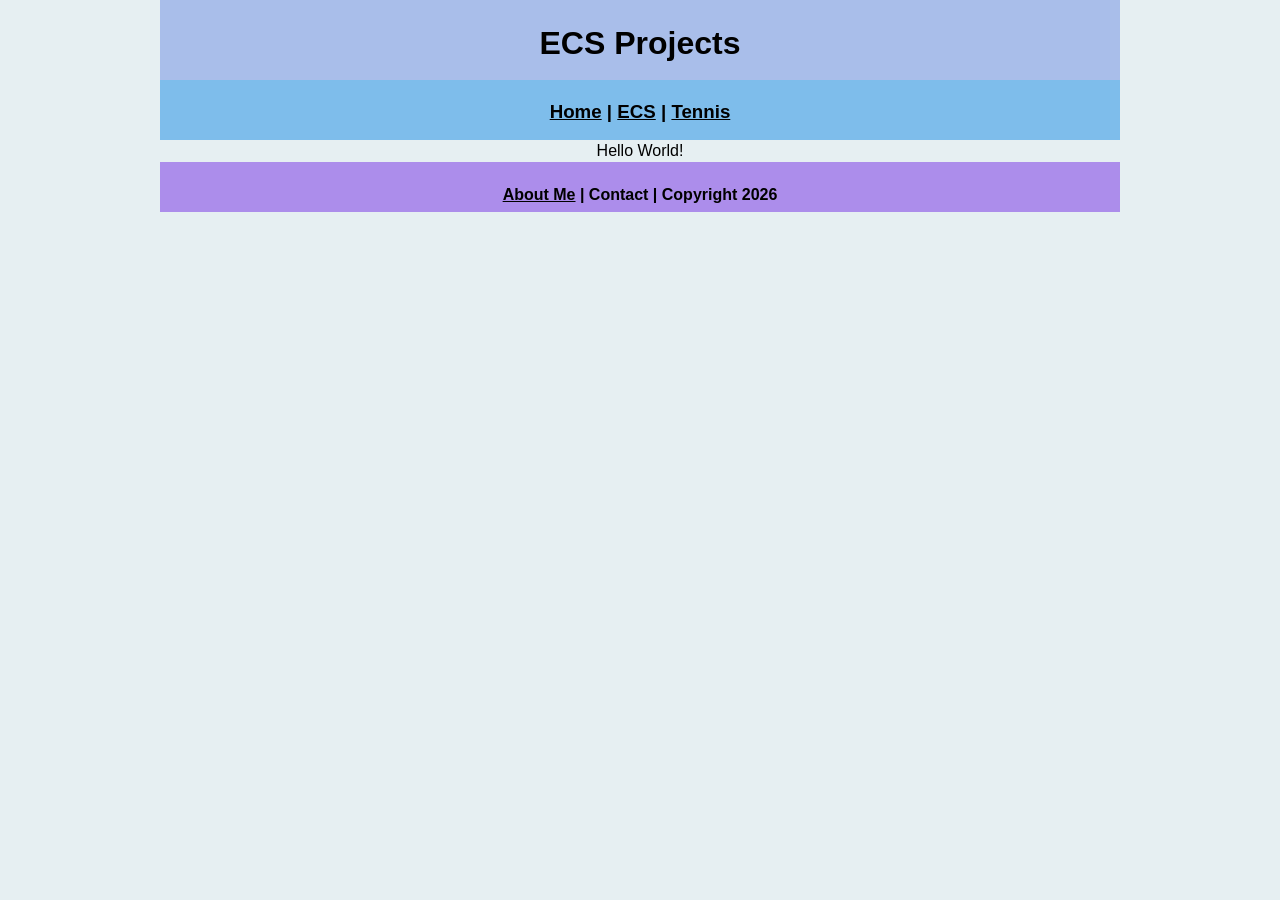
==== ECS/index.html @ d630a081 "Update index.html" ====
<!DOCTYPE html>
<html class="homePage">
<head>
	<!-- This is a comment! Text here will be ignored by the browser. -->
	<meta charset="UTF-8">
	<title>ECS Projects</title>
	<link href="../myCSS.css" rel="stylesheet" type="text/css">
</head>
<body>
<div class="container">
  <div class="header">
  	<h1>ECS Projects</h1>
  </div>
  <div class="nav">
    <h3> <a href="../index.html">Home</a> | <a href="index.html">ECS</a> | <a href="../tennis/index.html">Tennis</a> </h3>
  </div>
  <div class="content">Hello World!</div>
  <div class="footer">
    <h4> <a href="../aboutme.html">About Me</a> | Contact | Copyright 2026</h4>
  </div>
</div>
</body>
</html>
---- myCSS.css ----
@charset "UTF-8";
/* This is a comment! Text here will be ignored by the browser. */
body {
	margin: 0 auto;
	font: 100%/1.4 Verdana, Arial, Helvetica, sans-serif;
}
.homePage {
	background: #E6EFF2;
}
.container {
	width: 960px;
	margin: 0 auto;
}
.header {
	background: #A9BEEA;
	text-align: center;
	margin: 0px;
	padding: 5;
	float: left;
	width: 100%;
	height: 80px;
	
}
.nav {
	background: #7EBDEB;
	margin: 0px;
	padding: 5;
	float: left;
	width: 100%;
	height: 60px;
	text-align: center;
}
.content {
	background: #DAESEA;
	margin: 0px;
	float: left;
	width: 100%;
	text-align: center;
}
.footer {
	background: #AC8DEB;
	margin: 0px;
	float: left;
	width: 100%;
	height: 50px;
	text-align: center;
}
a:link {
     color: #000000;
}
a:visited {
     color: #000000;
}
a:hover, a:active, a:focus { 
     text-decoration: underline;
}
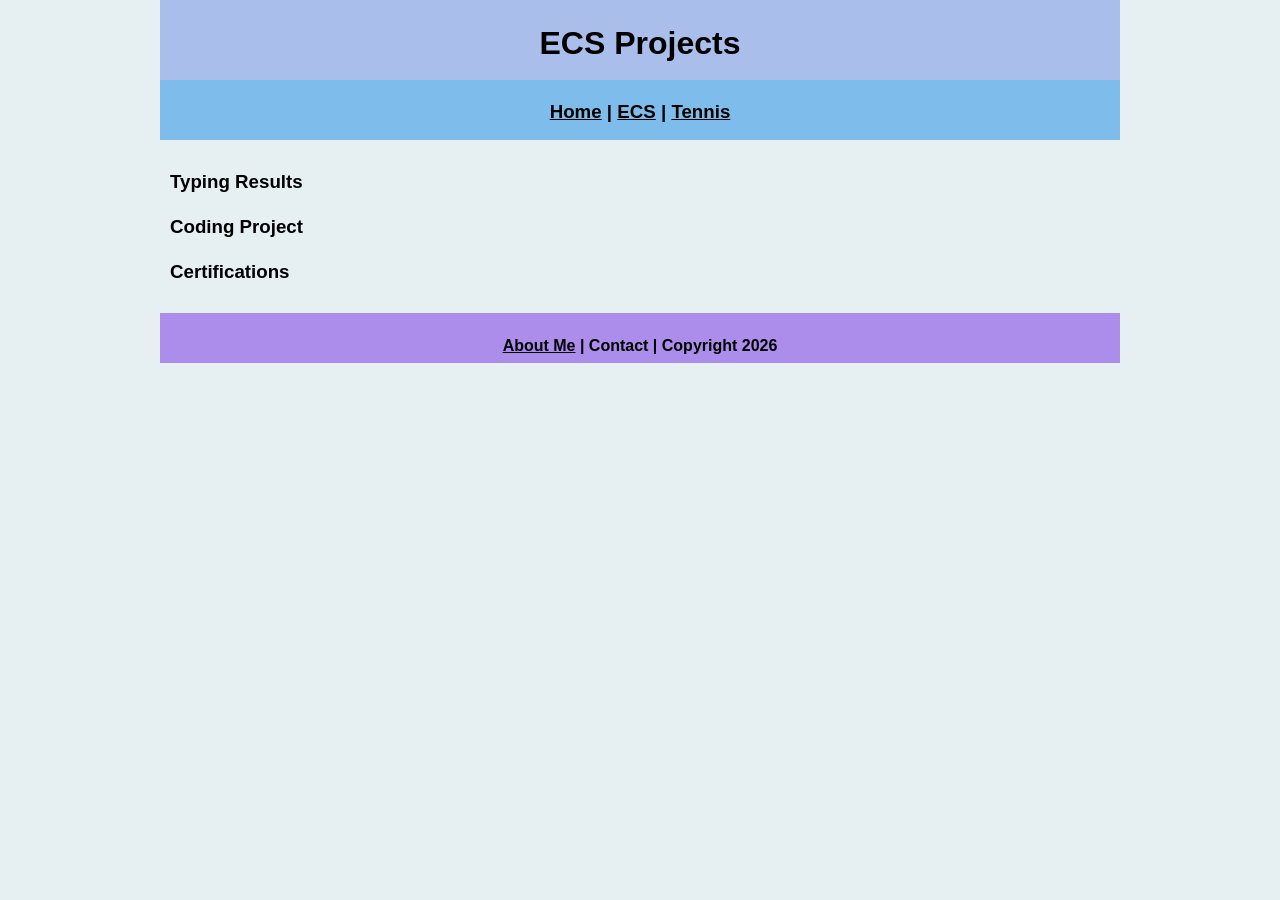
==== commit d8a8e45f: "Update index.html" ====
--- a/ECS/index.html
+++ b/ECS/index.html
@@ -14,7 +14,15 @@
   <div class="nav">
     <h3> <a href="../index.html">Home</a> | <a href="index.html">ECS</a> | <a href="../tennis/index.html">Tennis</a> </h3>
   </div>
-  <div class="content">Hello World!</div>
+  <div class="content">
+	  <h3>Typing Results</h3>
+	  
+	  <h3>Coding Project</h3>
+	  
+	  <h3>Certifications</h3>
+
+	  
+  </div>
   <div class="footer">
     <h4> <a href="../aboutme.html">About Me</a> | Contact | Copyright 2026</h4>
   </div>
--- a/myCSS.css
+++ b/myCSS.css
@@ -32,10 +32,10 @@
 }
 .content {
 	background: #DAESEA;
-	margin: 0px;
+	margin: 10px;
 	float: left;
 	width: 100%;
-	text-align: center;
+	text-align: left;
 }
 .footer {
 	background: #AC8DEB;
@@ -54,3 +54,7 @@
 a:hover, a:active, a:focus { 
      text-decoration: underline;
 }
+.amh {
+	color: #EADADE
+	font-family: "Georgia", serif
+}
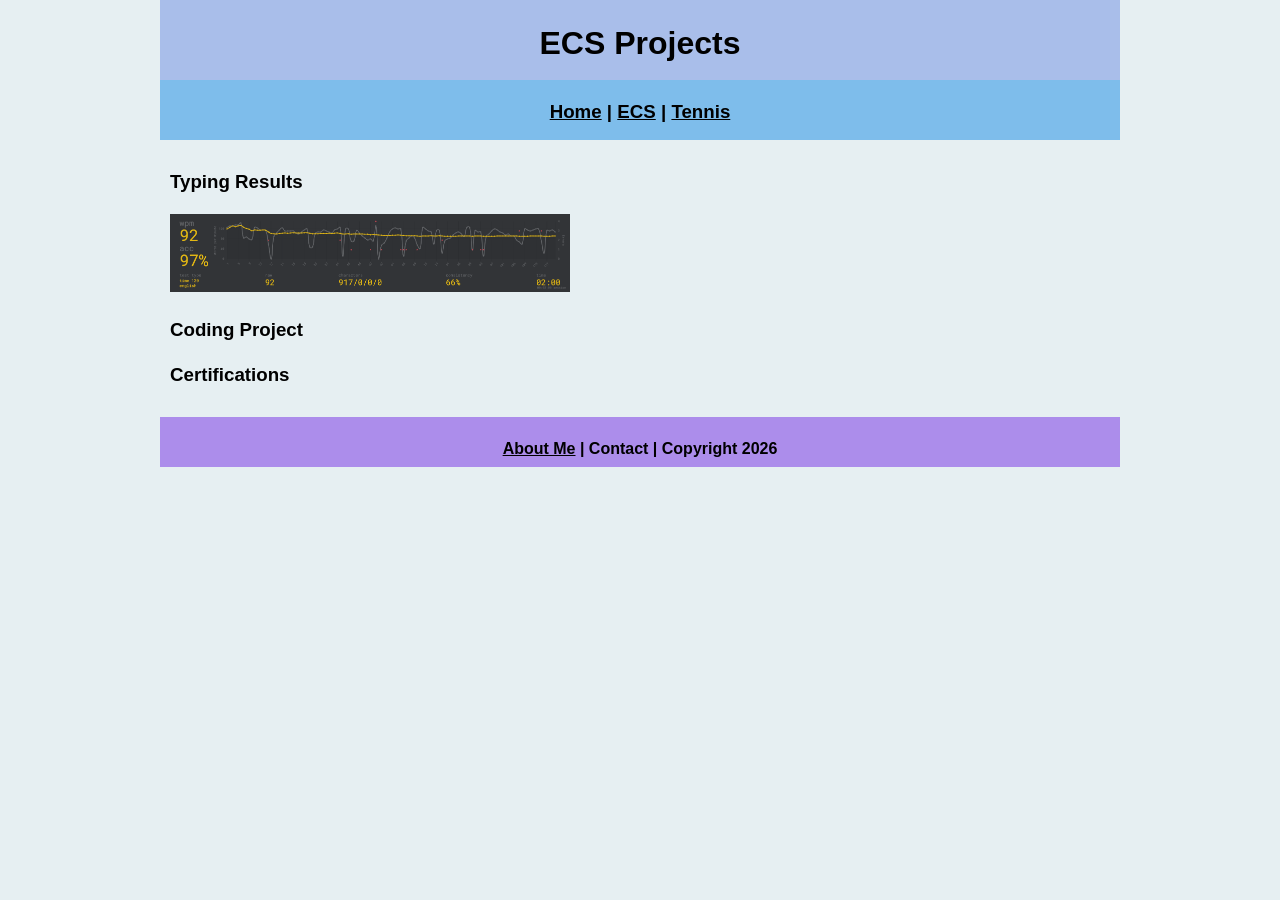
==== commit 1da7c9ca: "Update index.html" ====
--- a/ECS/index.html
+++ b/ECS/index.html
@@ -16,7 +16,7 @@
   </div>
   <div class="content">
 	  <h3>Typing Results</h3>
-	  
+	  	<img src="../images/typing_test.png" alt="Typing Test" width="400">
 	  <h3>Coding Project</h3>
 	  
 	  <h3>Certifications</h3>
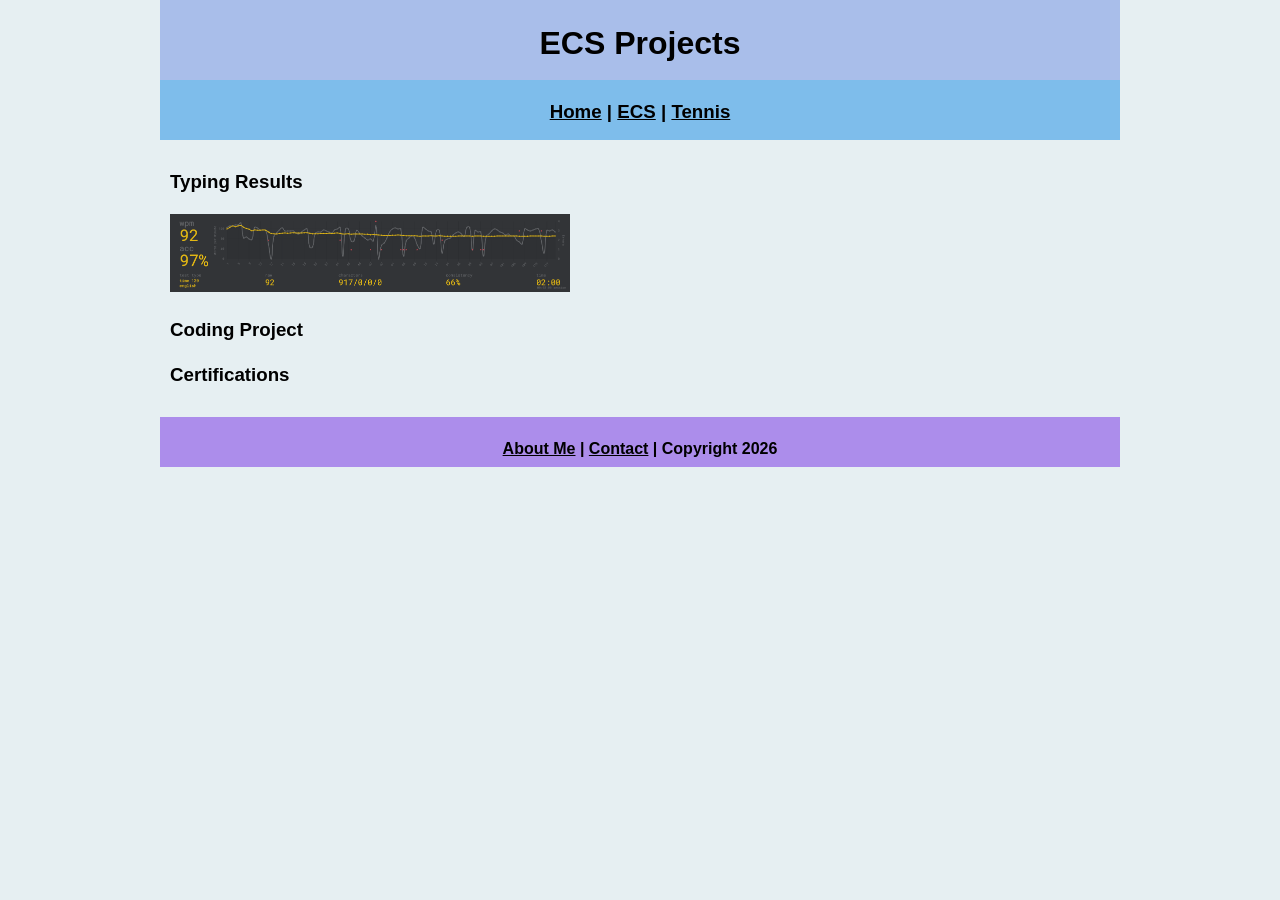
==== commit 7e535967: "Update index.html" ====
--- a/ECS/index.html
+++ b/ECS/index.html
@@ -24,7 +24,7 @@
 	  
   </div>
   <div class="footer">
-    <h4> <a href="../aboutme.html">About Me</a> | Contact | Copyright 2026</h4>
+    <h4> <a href="../aboutme.html">About Me</a> | <a href="mailto:9702975@graniteschools.org">Contact</a> | Copyright 2026</h4>
   </div>
 </div>
 </body>
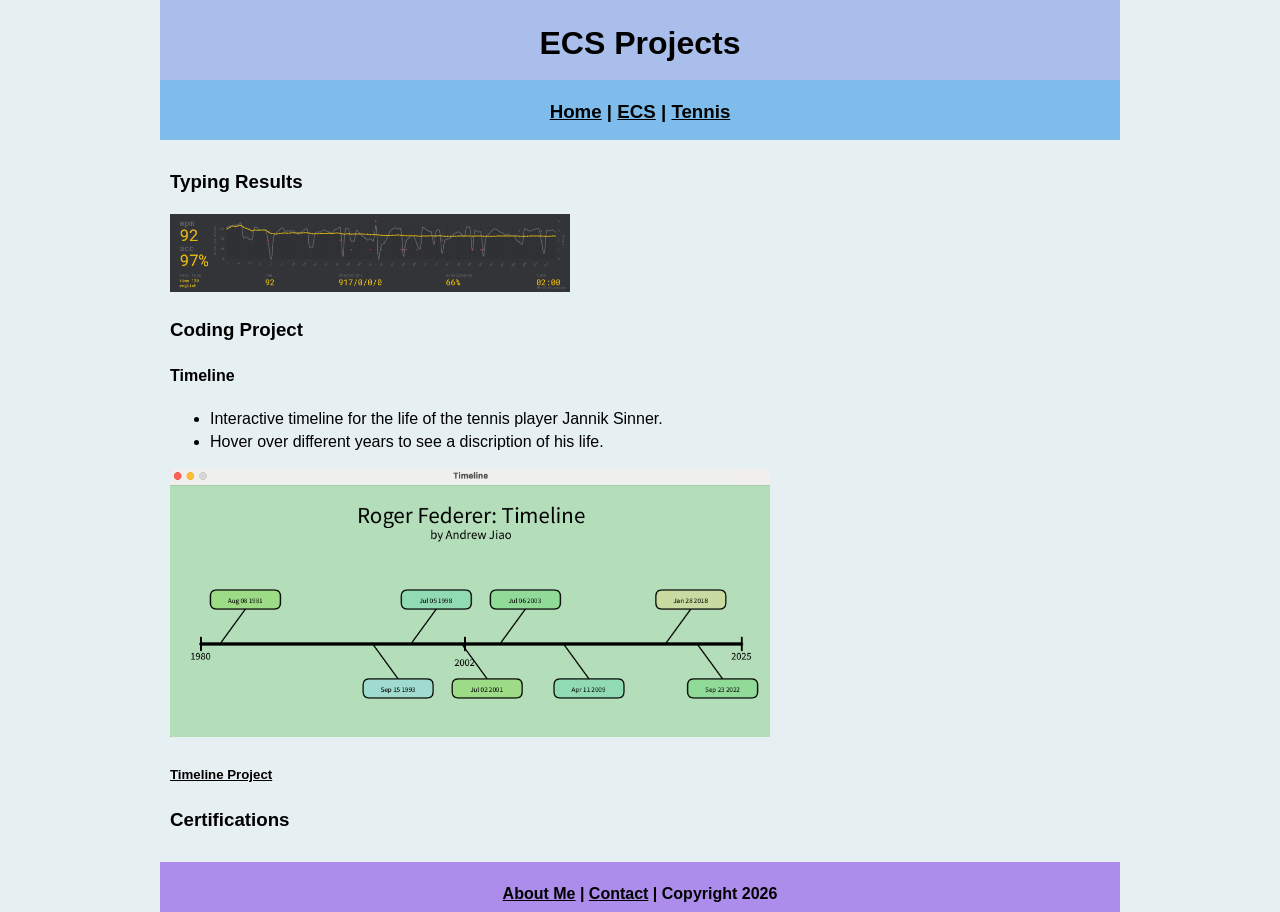
==== commit 451a40c4: "Update index.html" ====
--- a/ECS/index.html
+++ b/ECS/index.html
@@ -18,7 +18,14 @@
 	  <h3>Typing Results</h3>
 	  	<img src="../images/typing_test.png" alt="Typing Test" width="400">
 	  <h3>Coding Project</h3>
-	  
+		<h4> Timeline </h4>
+ 
+ 			<ul>
+				<li> Interactive timeline for the life of the tennis player Jannik Sinner.</li>
+ 				<li>Hover over different years to see a discription of his life.</li>
+			</ul>
+  			<img src="../images/Timeline.png" alt="Timeline" width="600" >
+ 			<h5><a href="Timeline.pde">Timeline Project</a></h5>
 	  <h3>Certifications</h3>
 
 	  
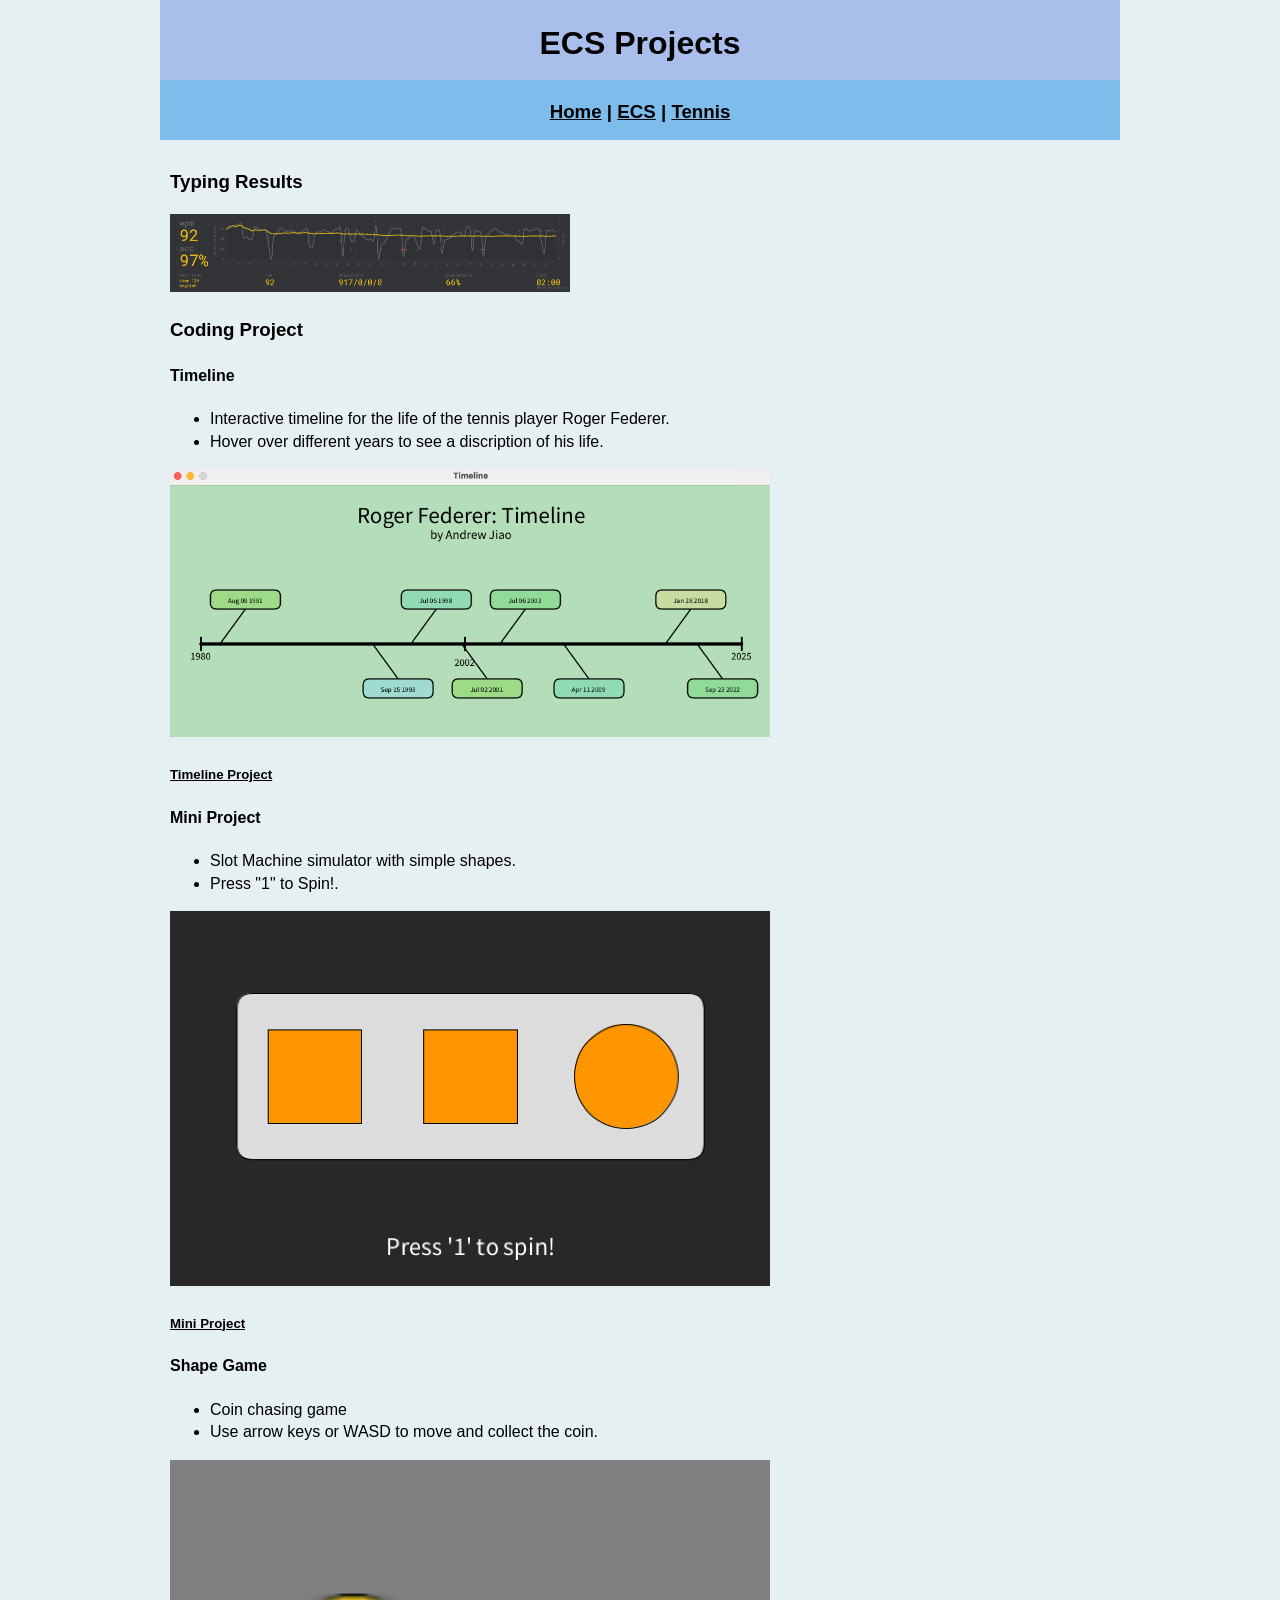
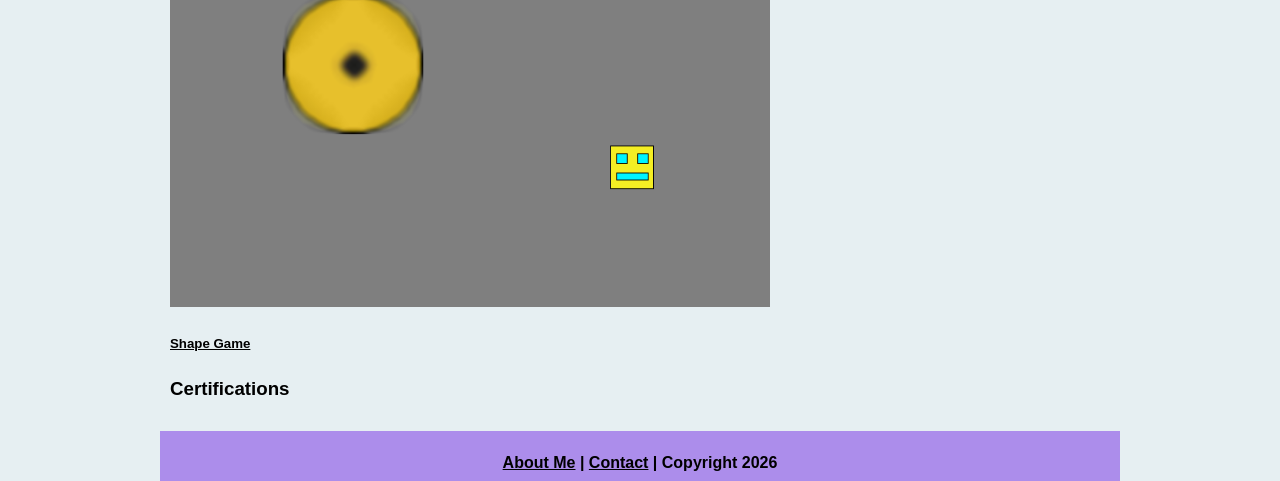
==== commit aaba2d41: "Update index.html" ====
--- a/ECS/index.html
+++ b/ECS/index.html
@@ -21,11 +21,28 @@
 		<h4> Timeline </h4>
  
  			<ul>
-				<li> Interactive timeline for the life of the tennis player Jannik Sinner.</li>
+				<li> Interactive timeline for the life of the tennis player Roger Federer.</li>
  				<li>Hover over different years to see a discription of his life.</li>
 			</ul>
   			<img src="../images/Timeline.png" alt="Timeline" width="600" >
  			<h5><a href="Timeline.pde">Timeline Project</a></h5>
+	  	<h4> Mini Project </h4>
+ 
+ 			<ul>
+				<li>Slot Machine simulator with simple shapes.</li>
+ 				<li>Press "1" to Spin!.</li>
+			</ul>
+  			<img src="../images/Mini_Project.png" alt="Mini Project" width="600" >
+ 			<h5><a href="Mini_Project.pde">Mini Project</a></h5>
+	  	<h4> Shape Game </h4>
+ 
+ 			<ul>
+				<li>Coin chasing game</li>
+ 				<li>Use arrow keys or WASD to move and collect the coin.</li>
+			</ul>
+  			<img src="../images/ShapeGame.png" alt="Shape Game" width="600" >
+ 			<h5><a href="ShapeGame.pde">Shape Game</a></h5>
+	  
 	  <h3>Certifications</h3>
 
 	  
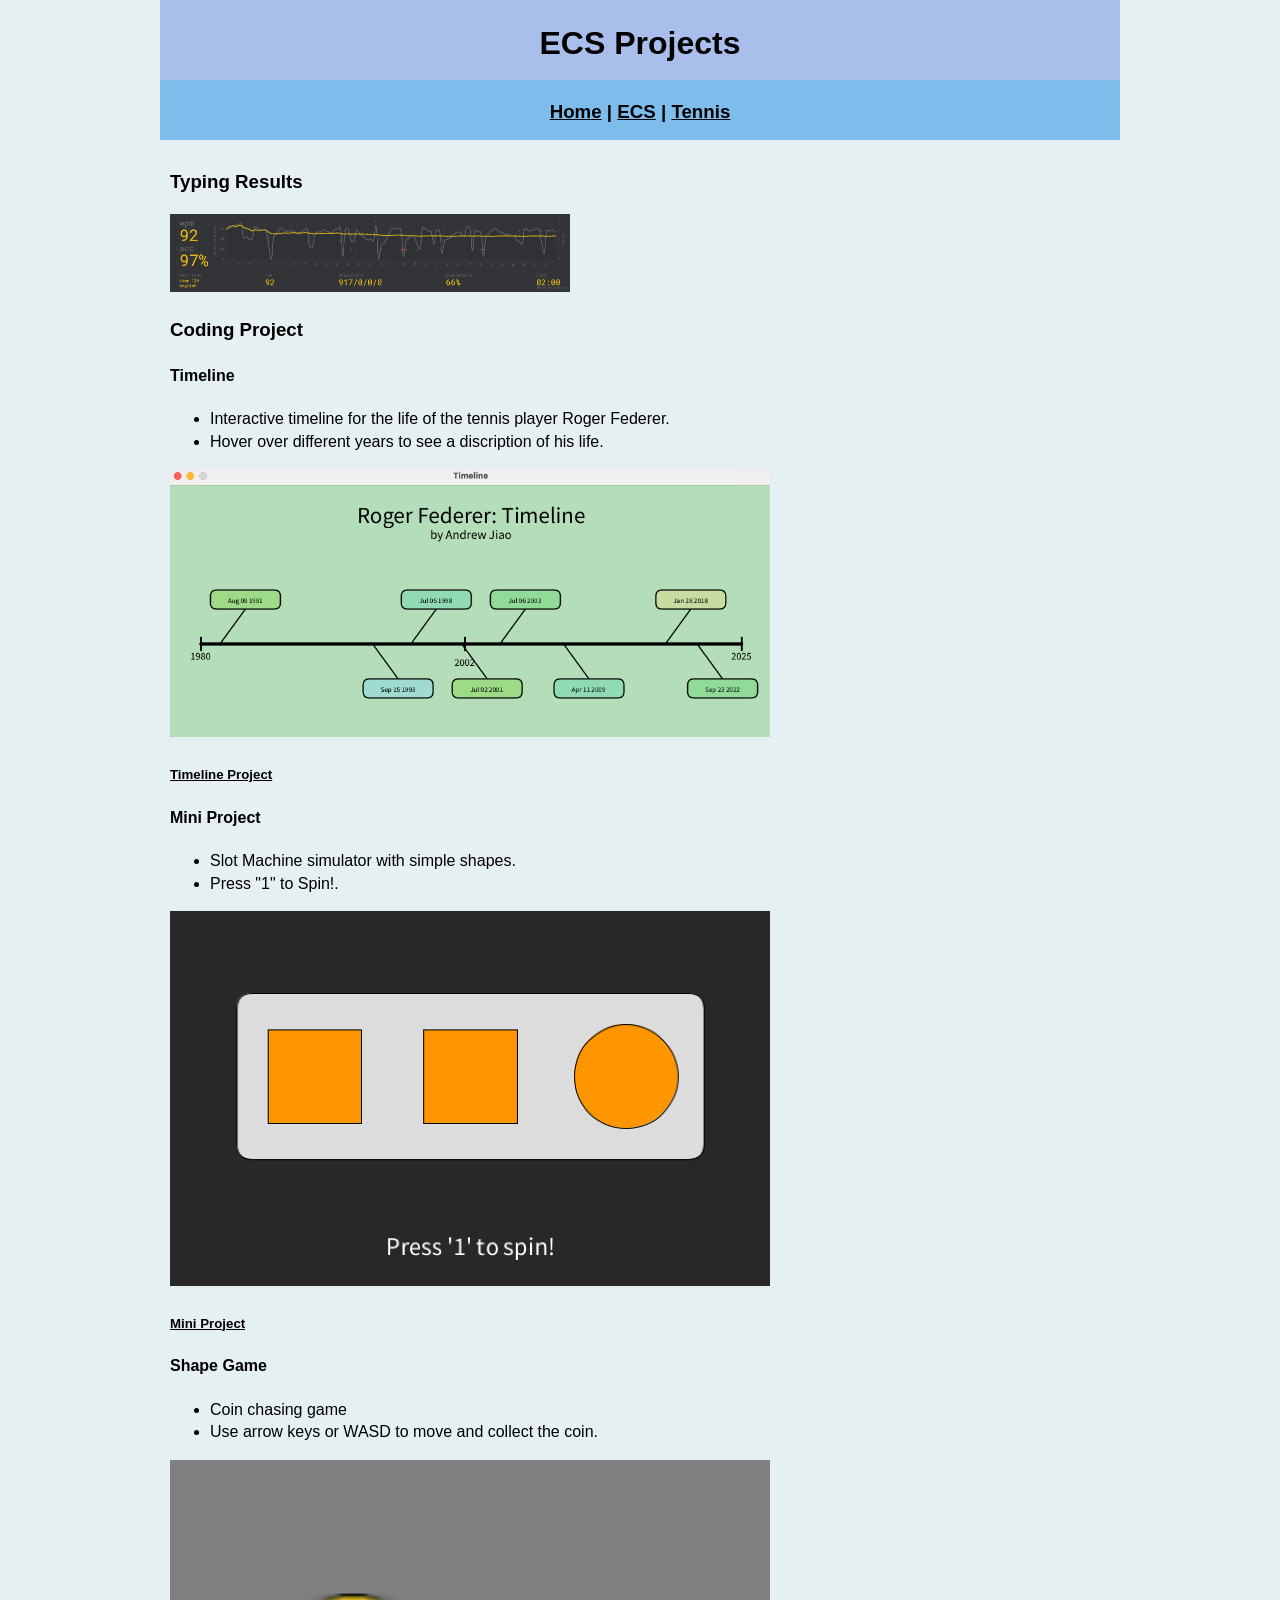
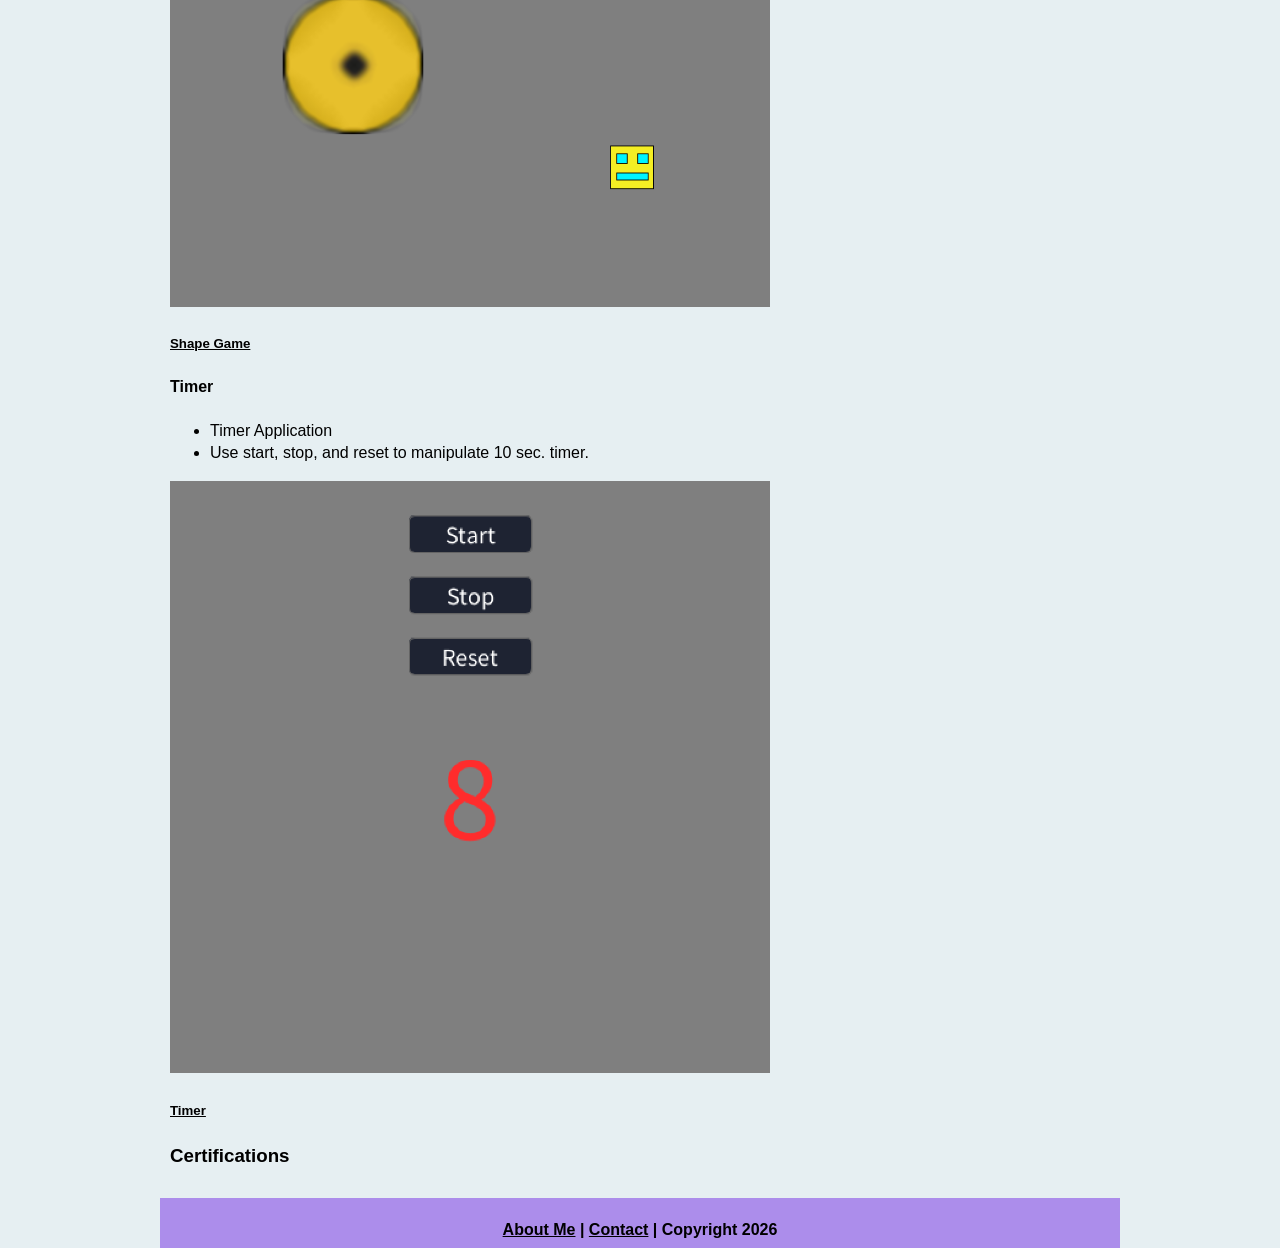
==== commit 3f13dcc6: "Update index.html" ====
--- a/ECS/index.html
+++ b/ECS/index.html
@@ -42,6 +42,15 @@
 			</ul>
   			<img src="../images/ShapeGame.png" alt="Shape Game" width="600" >
  			<h5><a href="ShapeGame.pde">Shape Game</a></h5>
+	  	<h4> Timer </h4>
+ 
+ 			<ul>
+				<li>Timer Application</li>
+ 				<li>Use start, stop, and reset to manipulate 10 sec. timer.</li>
+			</ul>
+  			<img src="../images/Timer.png" alt="Timer" width="600" >
+ 			<h5><a href="Timer.zip">Timer</a></h5>
+	  
 	  
 	  <h3>Certifications</h3>
 
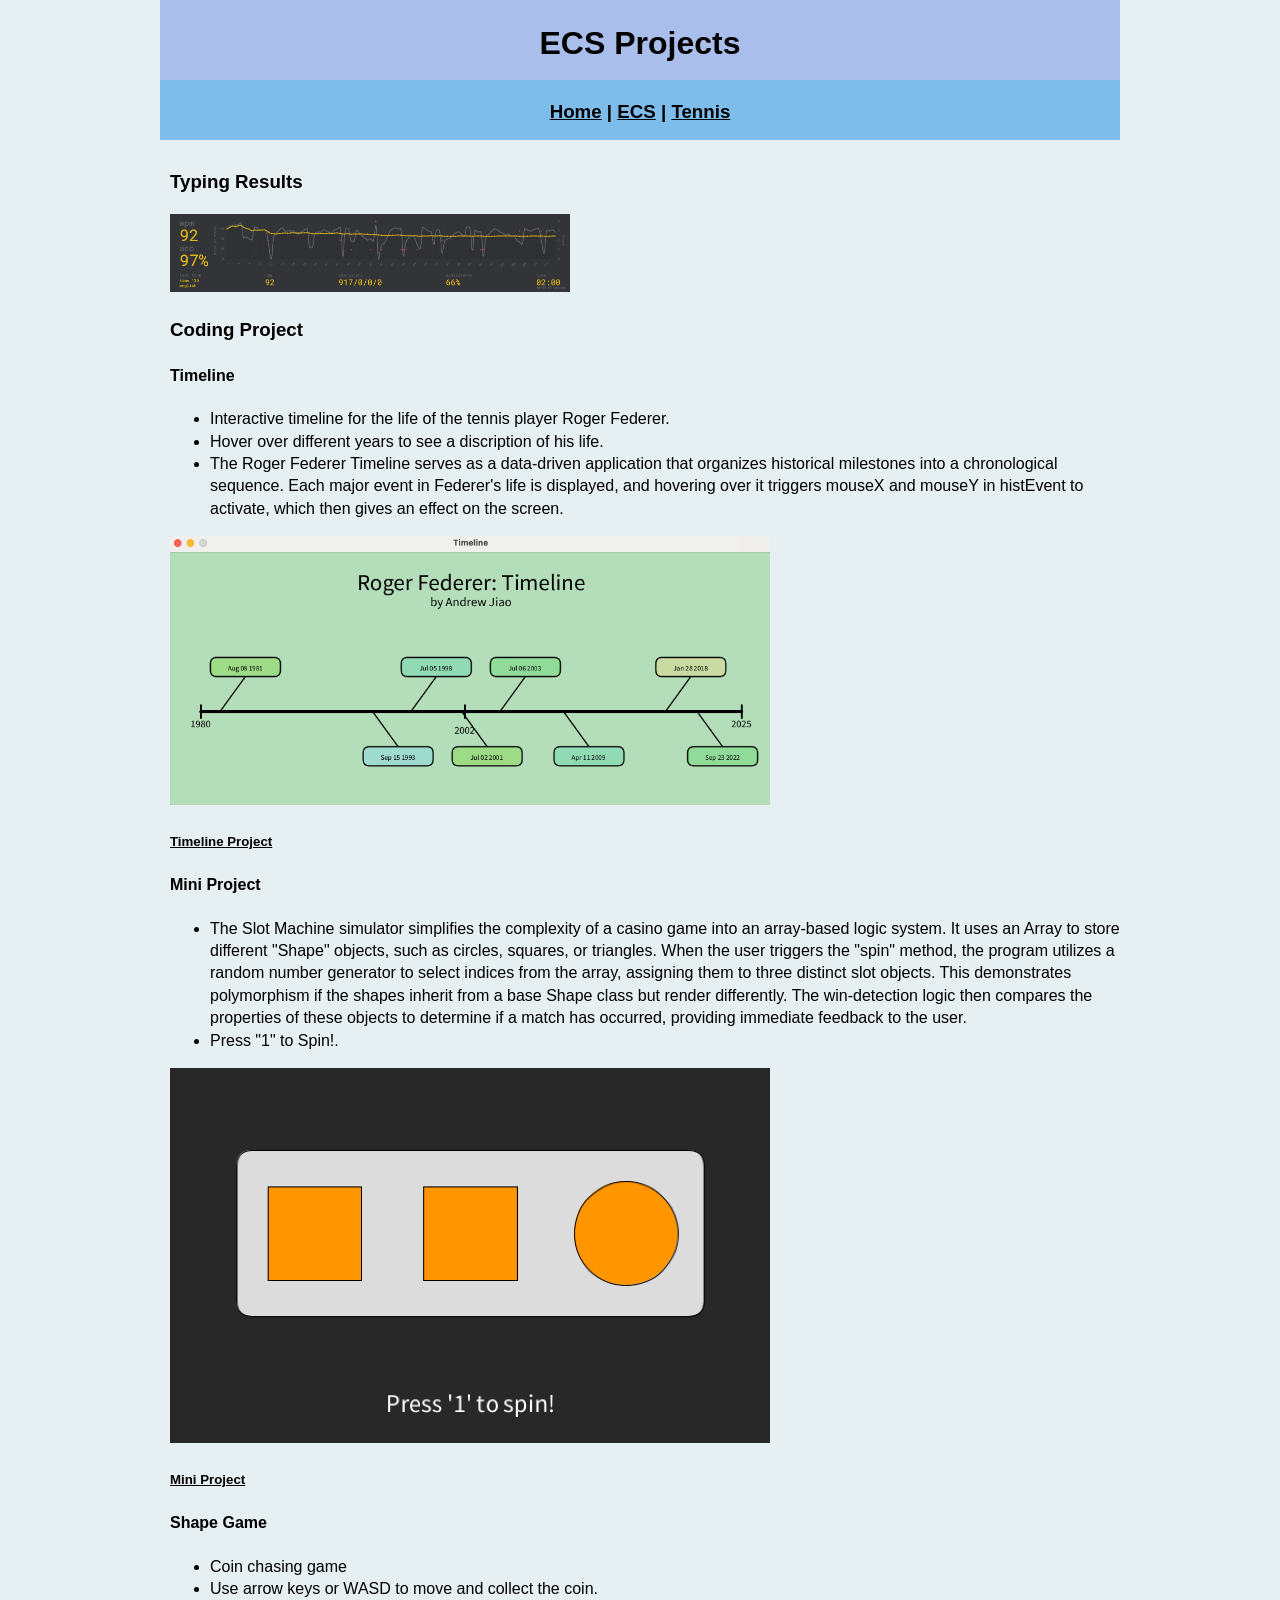
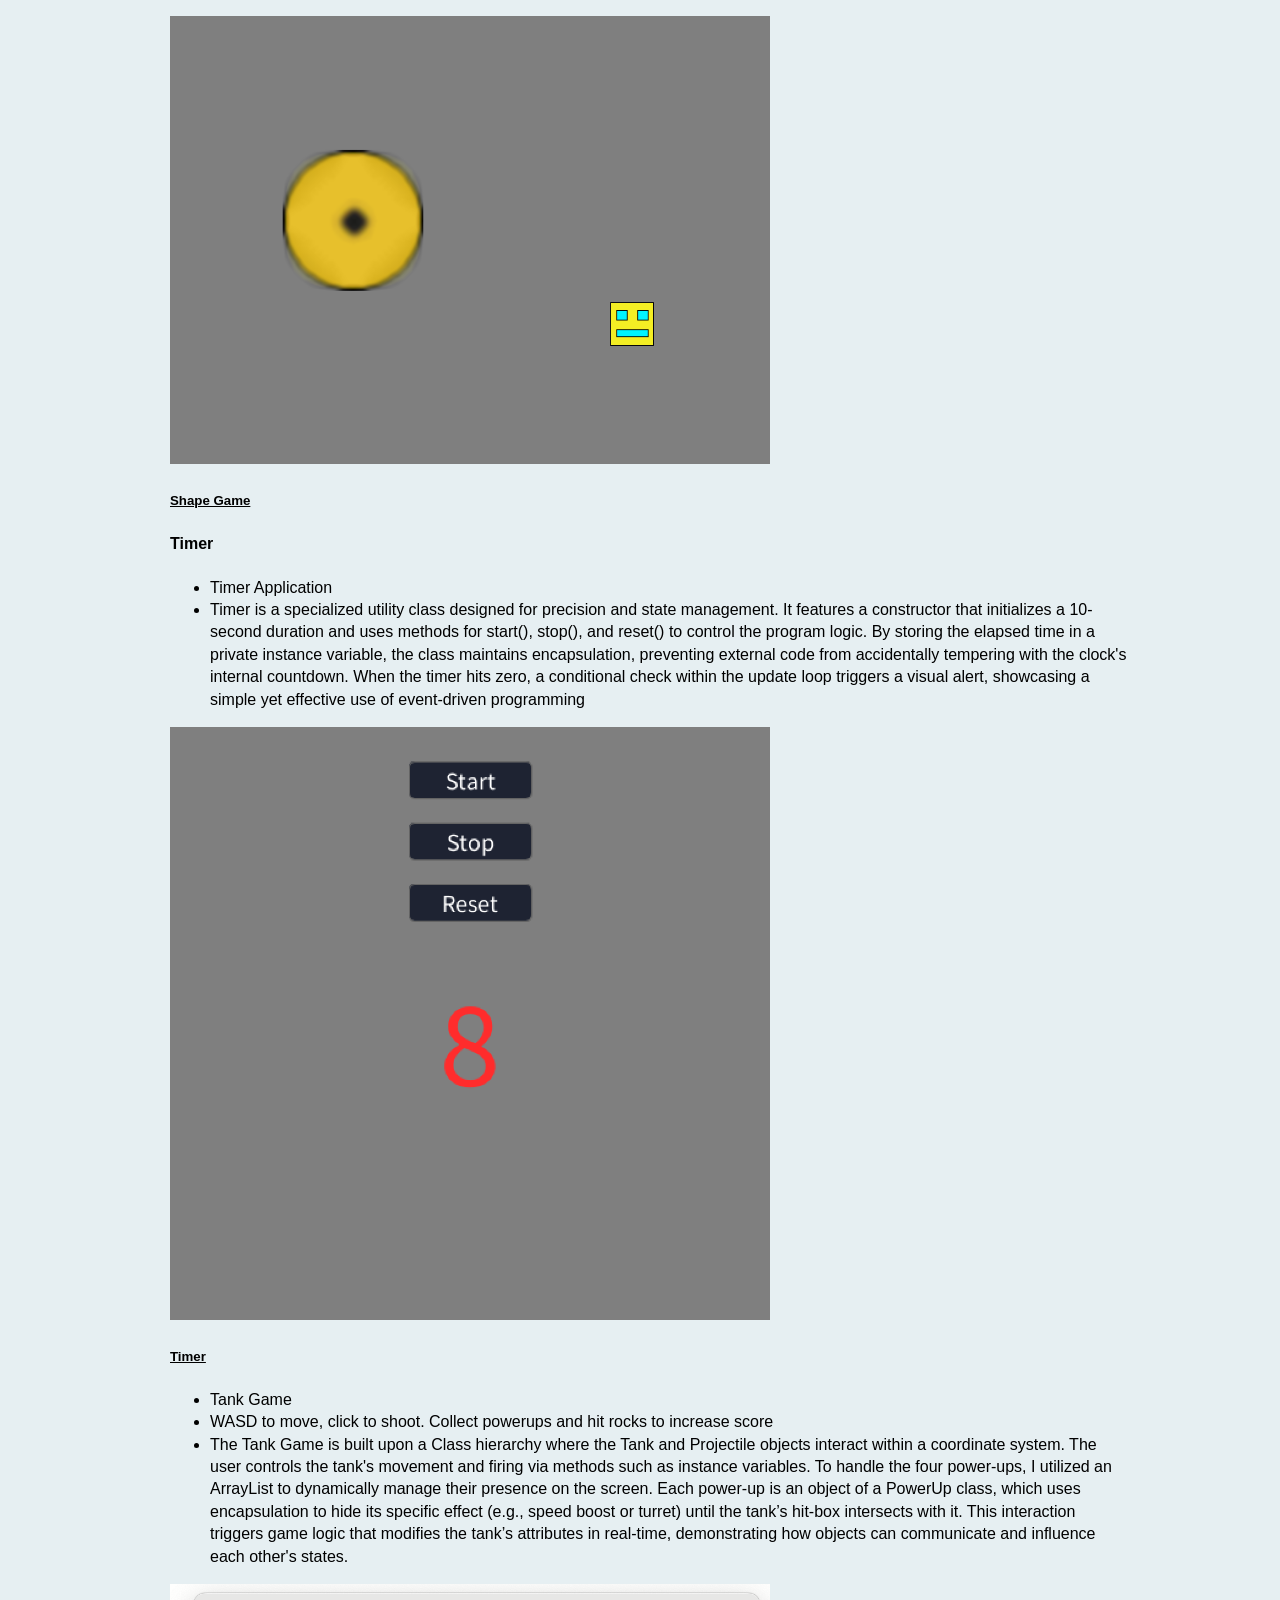
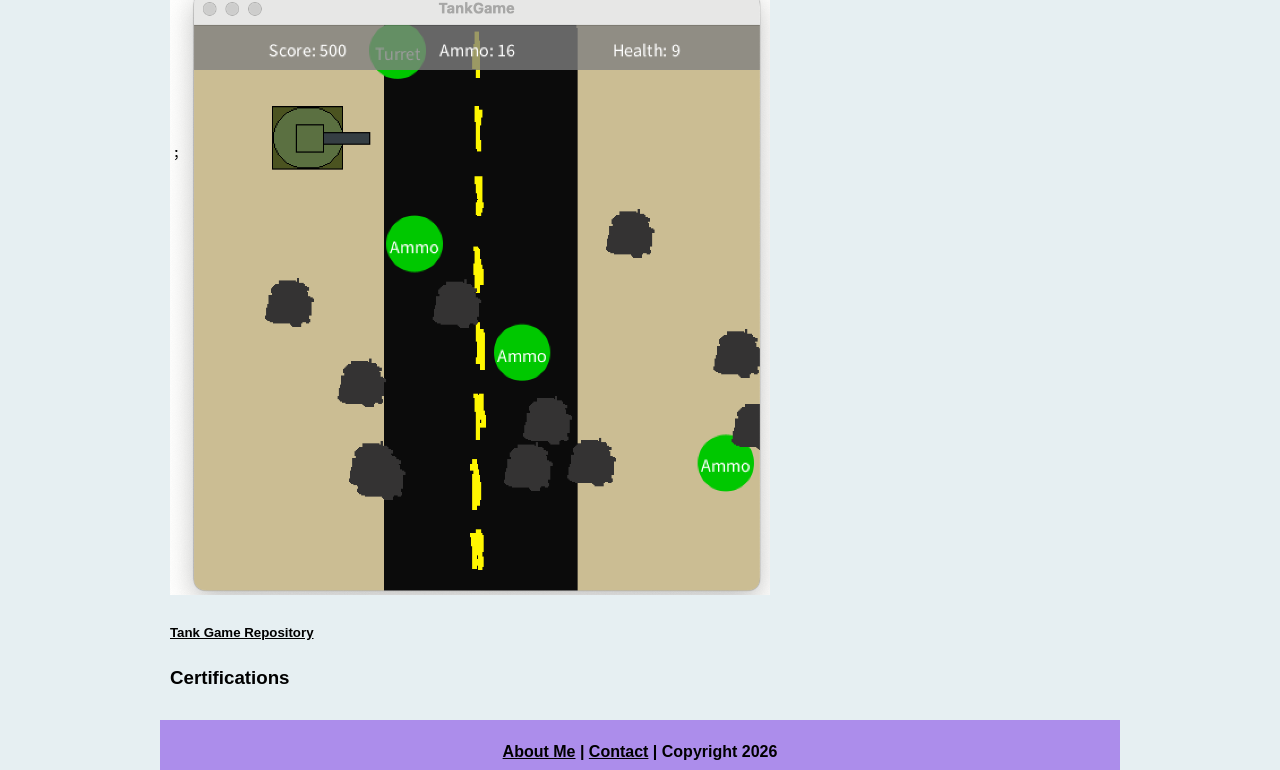
==== commit b996ca5e: "Update index.html" ====
--- a/ECS/index.html
+++ b/ECS/index.html
@@ -23,13 +23,14 @@
  			<ul>
 				<li> Interactive timeline for the life of the tennis player Roger Federer.</li>
  				<li>Hover over different years to see a discription of his life.</li>
+				<li>The Roger Federer Timeline serves as a data-driven application that organizes historical milestones into a chronological sequence. Each major event in Federer's life is displayed, and hovering over it triggers mouseX and mouseY in histEvent to activate, which then gives an effect on the screen.</li>
 			</ul>
   			<img src="../images/Timeline.png" alt="Timeline" width="600" >
  			<h5><a href="Timeline.pde">Timeline Project</a></h5>
 	  	<h4> Mini Project </h4>
  
  			<ul>
-				<li>Slot Machine simulator with simple shapes.</li>
+				<li>The Slot Machine simulator simplifies the complexity of a casino game into an array-based logic system. It uses an Array to store different "Shape" objects, such as circles, squares, or triangles. When the user triggers the "spin" method, the program utilizes a random number generator to select indices from the array, assigning them to three distinct slot objects. This demonstrates polymorphism if the shapes inherit from a base Shape class but render differently. The win-detection logic then compares the properties of these objects to determine if a match has occurred, providing immediate feedback to the user.</li>
  				<li>Press "1" to Spin!.</li>
 			</ul>
   			<img src="../images/Mini_Project.png" alt="Mini Project" width="600" >
@@ -46,10 +47,18 @@
  
  			<ul>
 				<li>Timer Application</li>
- 				<li>Use start, stop, and reset to manipulate 10 sec. timer.</li>
+ 				<li>Timer is a specialized utility class designed for precision and state management. It features a constructor that initializes a 10-second duration and uses methods for start(), stop(), and reset() to control the program logic. By storing the elapsed time in a private instance variable, the class maintains encapsulation, preventing external code from accidentally tempering with the clock's internal countdown. When the timer hits zero, a conditional check within the update loop triggers a visual alert, showcasing a simple yet effective use of event-driven programming</li>
 			</ul>
   			<img src="../images/Timer.png" alt="Timer" width="600" >
  			<h5><a href="Timer.zip">Timer</a></h5>
+	  		
+	  		<ul>
+				<li>Tank Game</li>
+				<li>WASD to move, click to shoot. Collect powerups and hit rocks to increase score</li>
+ 				<li>The Tank Game is built upon a Class hierarchy where the Tank and Projectile objects interact within a coordinate system. The user controls the tank's movement and firing via methods such as instance variables. To handle the four power-ups, I utilized an ArrayList to dynamically manage their presence on the screen. Each power-up is an object of a PowerUp class, which uses encapsulation to hide its specific effect (e.g., speed boost or turret) until the tank’s hit-box intersects with it. This interaction triggers game logic that modifies the tank’s attributes in real-time, demonstrating how objects can communicate and influence each other's states.</li>
+			</ul>
+  			<img src="../images/TankGame.png" alt="TankGame" width="600" >
+ 			<h5><a href="https://github.com/andrewjiao123/TankGame">Tank Game Repository</a></h5>
 	  
 	  
 	  <h3>Certifications</h3>
